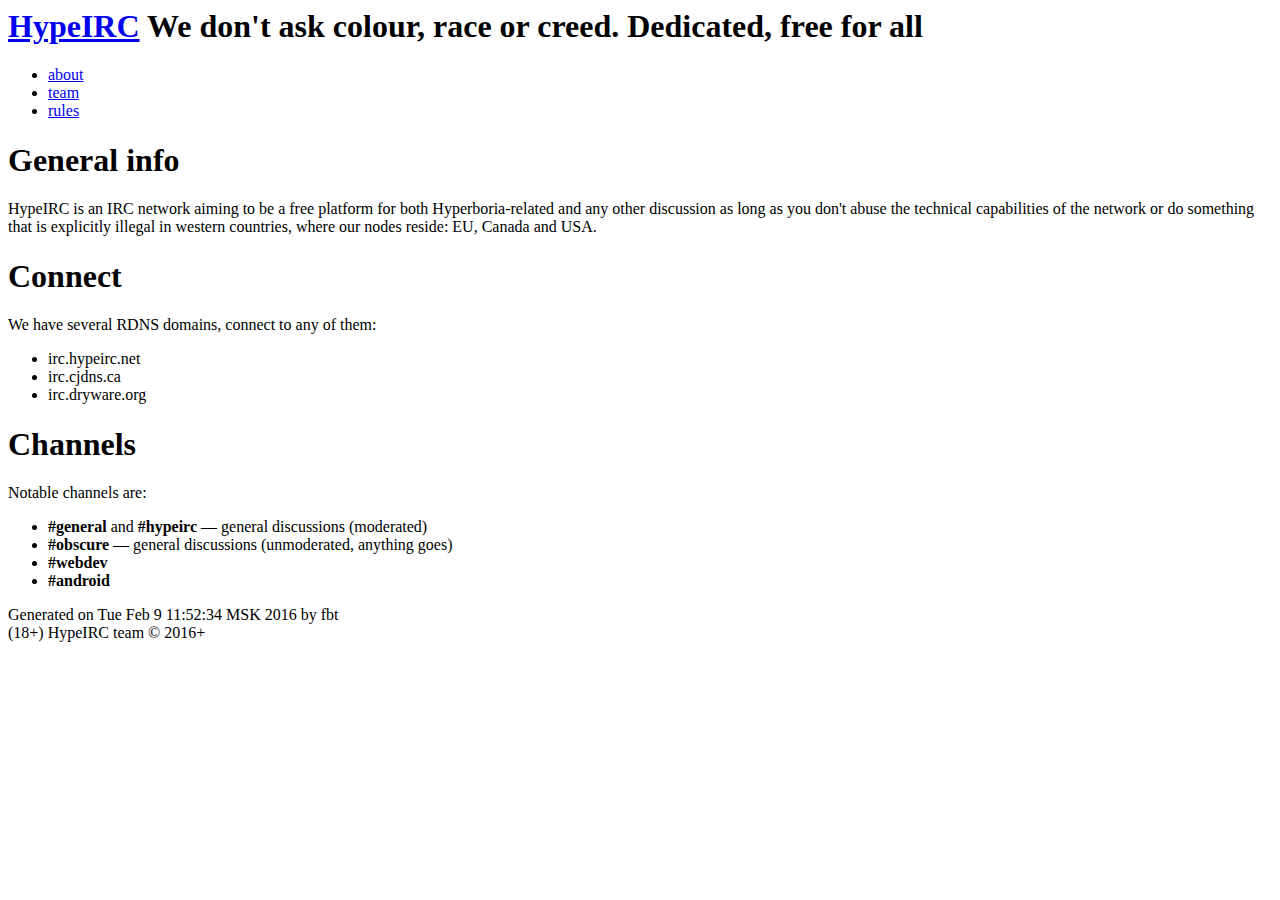
==== public/pages/about.html @ b0b40f4a "update public too" ====
<html>
	<head>
		<title>about</title>
		<link rel="stylesheet" type="text/css" href="/site.css">
		<script src="/site.js"></script>
	</head>
	<body>
		<div id="content-wrapper">
			<header>
				<h1><a href="/">HypeIRC</a> <span class='site_subtitle'>We don't ask colour, race or creed. Dedicated, free for all</span></h1>
			</header>
			<nav>
				<ul>
					<li><a href="/pages/about.html">about</a></li>
<li><a href="/pages/team.html">team</a></li>
<li><a href="/pages/rules.html">rules</a></li>
				</ul>
			</nav>
			<main>
<h1>General info</h1>
<p>HypeIRC is an IRC network aiming to be a free platform for both
Hyperboria-related and any other discussion as long as you don't
abuse the technical capabilities of the network or do something
that is explicitly illegal in western countries, where our nodes
reside: EU, Canada and USA.</p>
<h1>Connect</h1>
<p>We have several RDNS domains, connect to any of them:</p>
<ul>
<li>irc.hypeirc.net</li>
<li>irc.cjdns.ca</li>
<li>irc.dryware.org</li>
</ul>
<h1>Channels</h1>
<p>Notable channels are:</p>
<ul>
<li><strong>#general</strong> and <strong>#hypeirc</strong> — general discussions (moderated)</li>
<li><strong>#obscure</strong> — general discussions (unmoderated, anything goes)</li>
<li><strong>#webdev</strong></li>
<li><strong>#android</strong></li>
</ul>
			</main>
		</div>
		<footer>
			<span>Generated on Tue Feb  9 11:52:34 MSK 2016 by fbt</span>
			<br>
			<span>(18+)</span>
			<span>HypeIRC team © 2016+</span>
		</footer>
	</body>
<html>
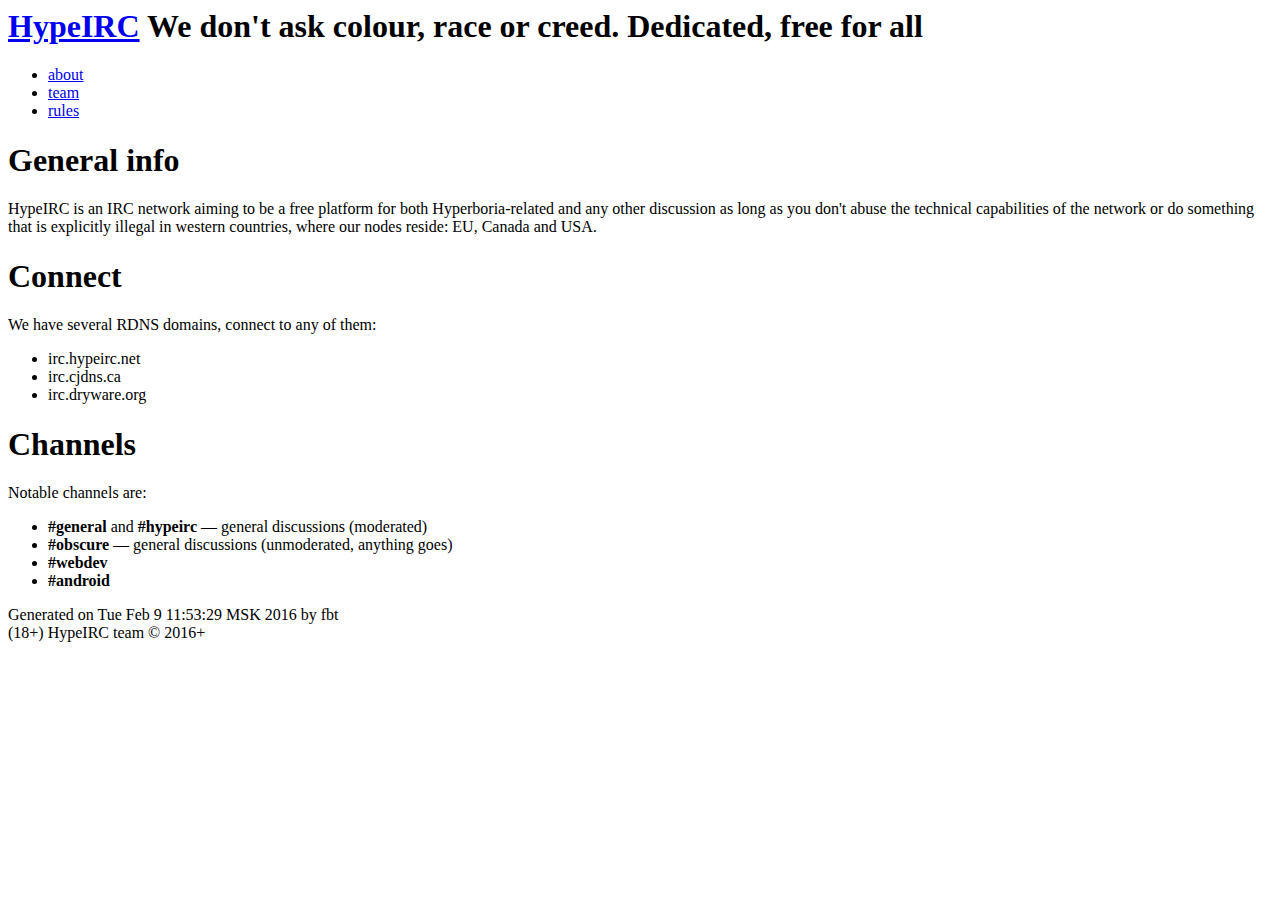
==== commit 725742e3: "update public" ====
--- a/public/pages/about.html
+++ b/public/pages/about.html
@@ -41,7 +41,7 @@
 			</main>
 		</div>
 		<footer>
-			<span>Generated on Tue Feb  9 11:52:34 MSK 2016 by fbt</span>
+			<span>Generated on Tue Feb  9 11:53:29 MSK 2016 by fbt</span>
 			<br>
 			<span>(18+)</span>
 			<span>HypeIRC team © 2016+</span>
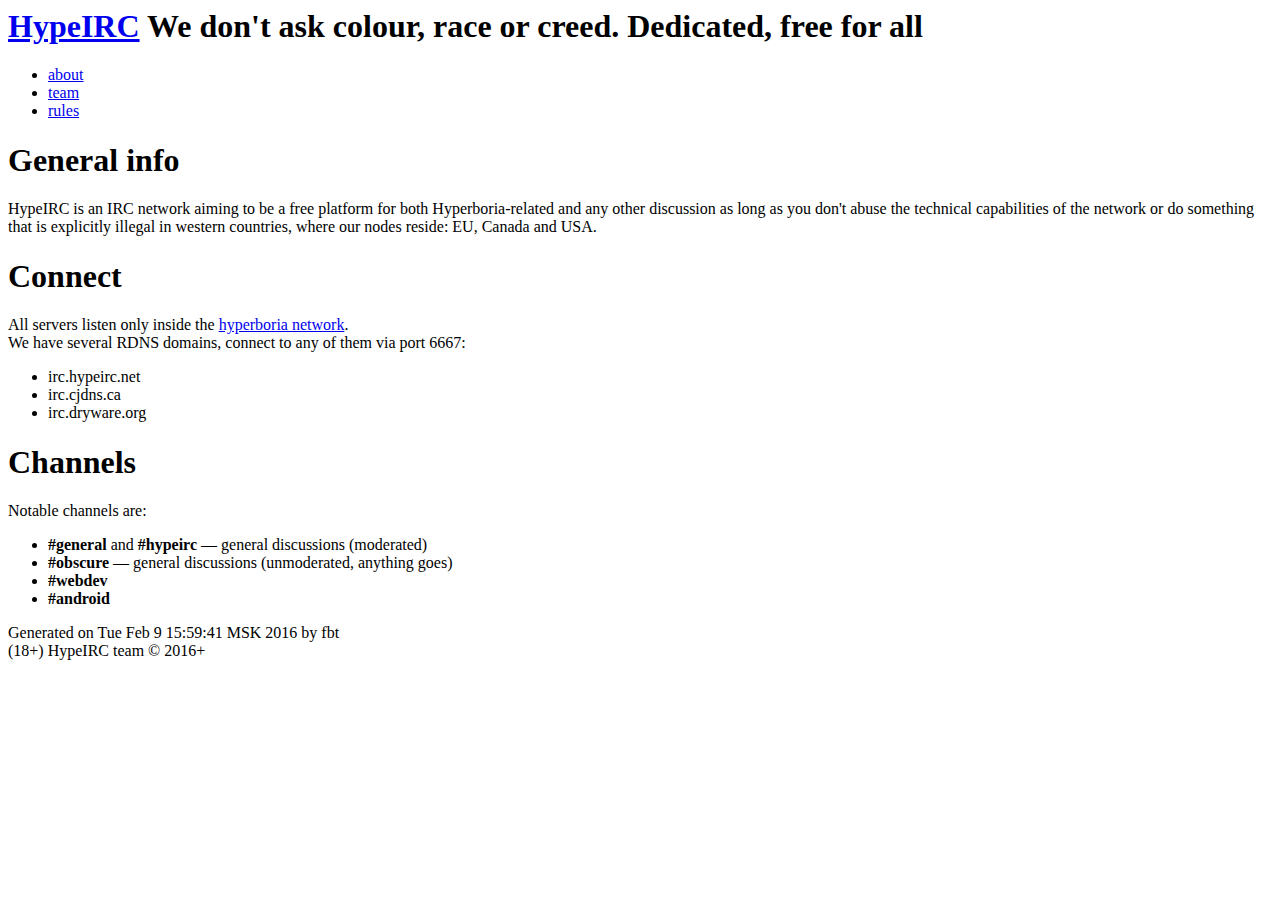
==== commit 73d16b65: "new template parser" ====
--- a/public/pages/about.html
+++ b/public/pages/about.html
@@ -11,9 +11,10 @@
 			</header>
 			<nav>
 				<ul>
-					<li><a href="/pages/about.html">about</a></li>
+<li><span class="selected"><a href="/pages/about.html">about</a></span></li>
 <li><a href="/pages/team.html">team</a></li>
 <li><a href="/pages/rules.html">rules</a></li>
+					
 				</ul>
 			</nav>
 			<main>
@@ -24,7 +25,8 @@
 that is explicitly illegal in western countries, where our nodes
 reside: EU, Canada and USA.</p>
 <h1>Connect</h1>
-<p>We have several RDNS domains, connect to any of them:</p>
+<p>All servers listen only inside the <a href="http://hyperboria.net">hyperboria network</a>.<br />
+We have several RDNS domains, connect to any of them via port 6667:</p>
 <ul>
 <li>irc.hypeirc.net</li>
 <li>irc.cjdns.ca</li>
@@ -41,7 +43,7 @@
 			</main>
 		</div>
 		<footer>
-			<span>Generated on Tue Feb  9 11:53:29 MSK 2016 by fbt</span>
+			<span>Generated on Tue Feb  9 15:59:41 MSK 2016 by fbt</span>
 			<br>
 			<span>(18+)</span>
 			<span>HypeIRC team © 2016+</span>
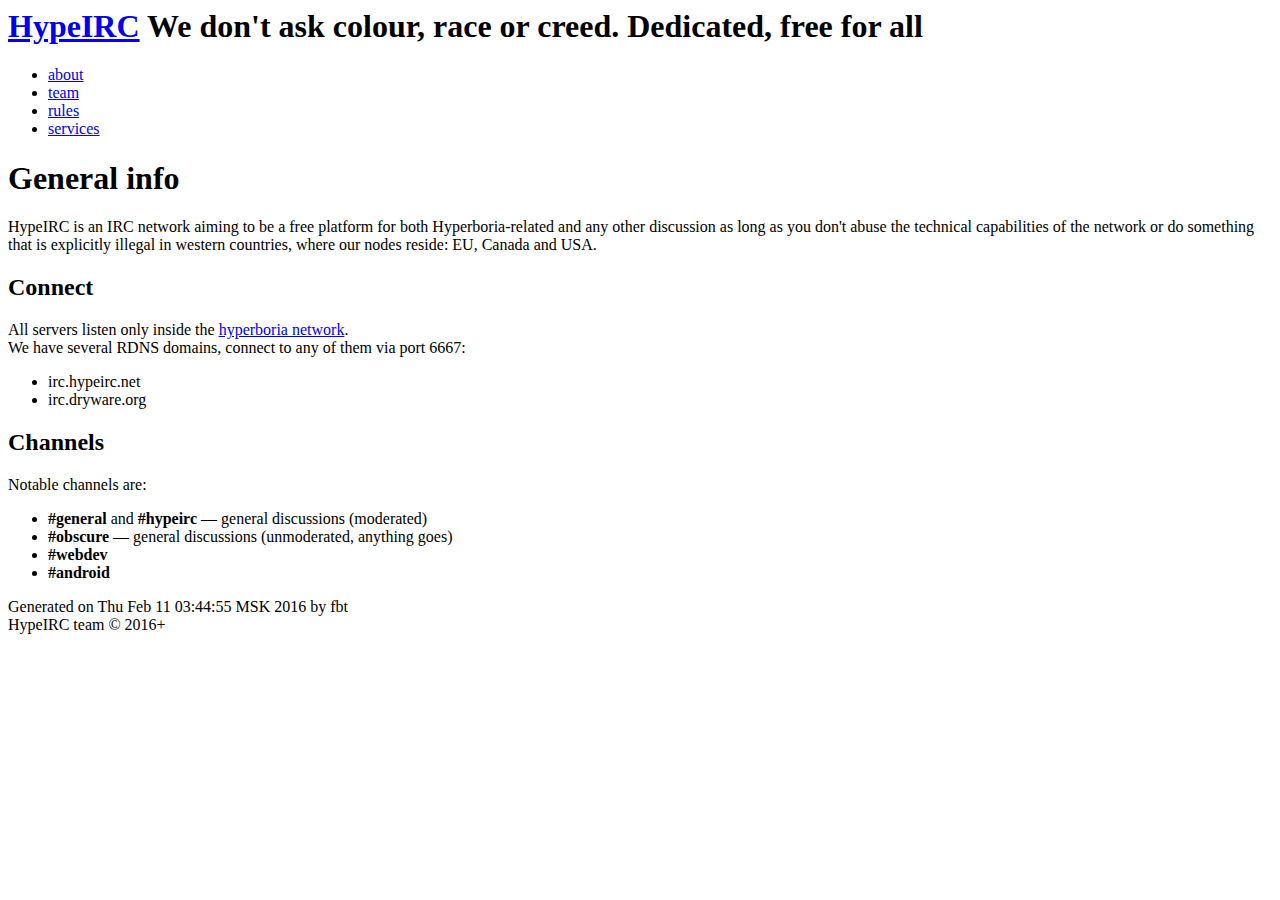
==== commit dc73e732: "Update public" ====
--- a/public/pages/about.html
+++ b/public/pages/about.html
@@ -1,6 +1,6 @@
 <html>
 	<head>
-		<title>about</title>
+		<title>HypeIRC: about</title>
 		<link rel="stylesheet" type="text/css" href="/site.css">
 		<script src="/site.js"></script>
 	</head>
@@ -11,10 +11,11 @@
 			</header>
 			<nav>
 				<ul>
-<li><span class="selected"><a href="/pages/about.html">about</a></span></li>
+					<li><span class="selected"><a href="/pages/about.html">about</a></span></li>
 <li><a href="/pages/team.html">team</a></li>
 <li><a href="/pages/rules.html">rules</a></li>
-					
+<li><a href="/pages/services.html">services</a></li>
+
 				</ul>
 			</nav>
 			<main>
@@ -24,15 +25,14 @@
 abuse the technical capabilities of the network or do something
 that is explicitly illegal in western countries, where our nodes
 reside: EU, Canada and USA.</p>
-<h1>Connect</h1>
+<h2>Connect</h2>
 <p>All servers listen only inside the <a href="http://hyperboria.net">hyperboria network</a>.<br />
 We have several RDNS domains, connect to any of them via port 6667:</p>
 <ul>
 <li>irc.hypeirc.net</li>
-<li>irc.cjdns.ca</li>
 <li>irc.dryware.org</li>
 </ul>
-<h1>Channels</h1>
+<h2>Channels</h2>
 <p>Notable channels are:</p>
 <ul>
 <li><strong>#general</strong> and <strong>#hypeirc</strong> — general discussions (moderated)</li>
@@ -43,9 +43,8 @@
 			</main>
 		</div>
 		<footer>
-			<span>Generated on Tue Feb  9 15:59:41 MSK 2016 by fbt</span>
+			<span>Generated on Thu Feb 11 03:44:55 MSK 2016 by fbt</span>
 			<br>
-			<span>(18+)</span>
 			<span>HypeIRC team © 2016+</span>
 		</footer>
 	</body>
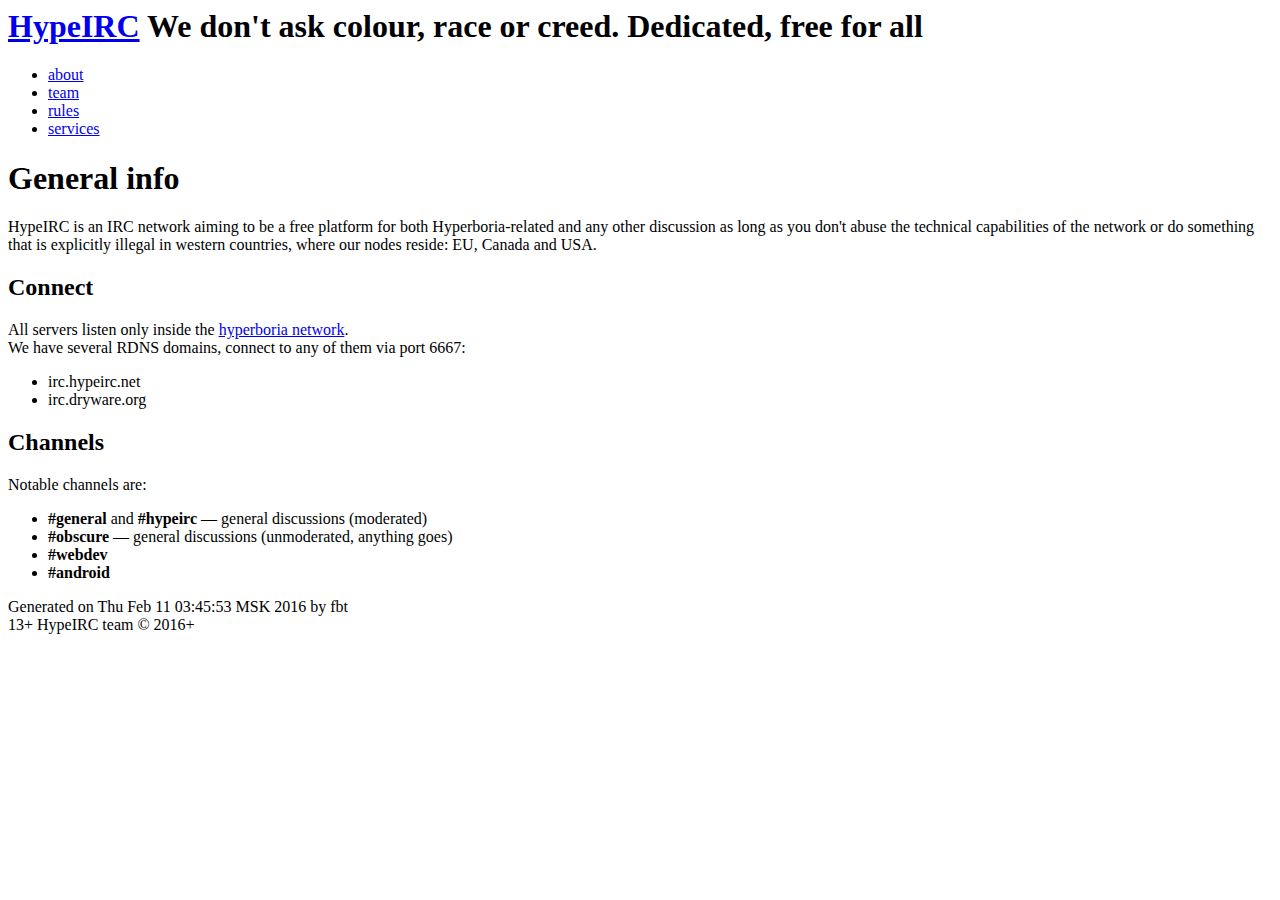
==== commit ccabdac2: "update public" ====
--- a/public/pages/about.html
+++ b/public/pages/about.html
@@ -43,8 +43,9 @@
 			</main>
 		</div>
 		<footer>
-			<span>Generated on Thu Feb 11 03:44:55 MSK 2016 by fbt</span>
+			<span>Generated on Thu Feb 11 03:45:53 MSK 2016 by fbt</span>
 			<br>
+			<span>13+</span>
 			<span>HypeIRC team © 2016+</span>
 		</footer>
 	</body>
